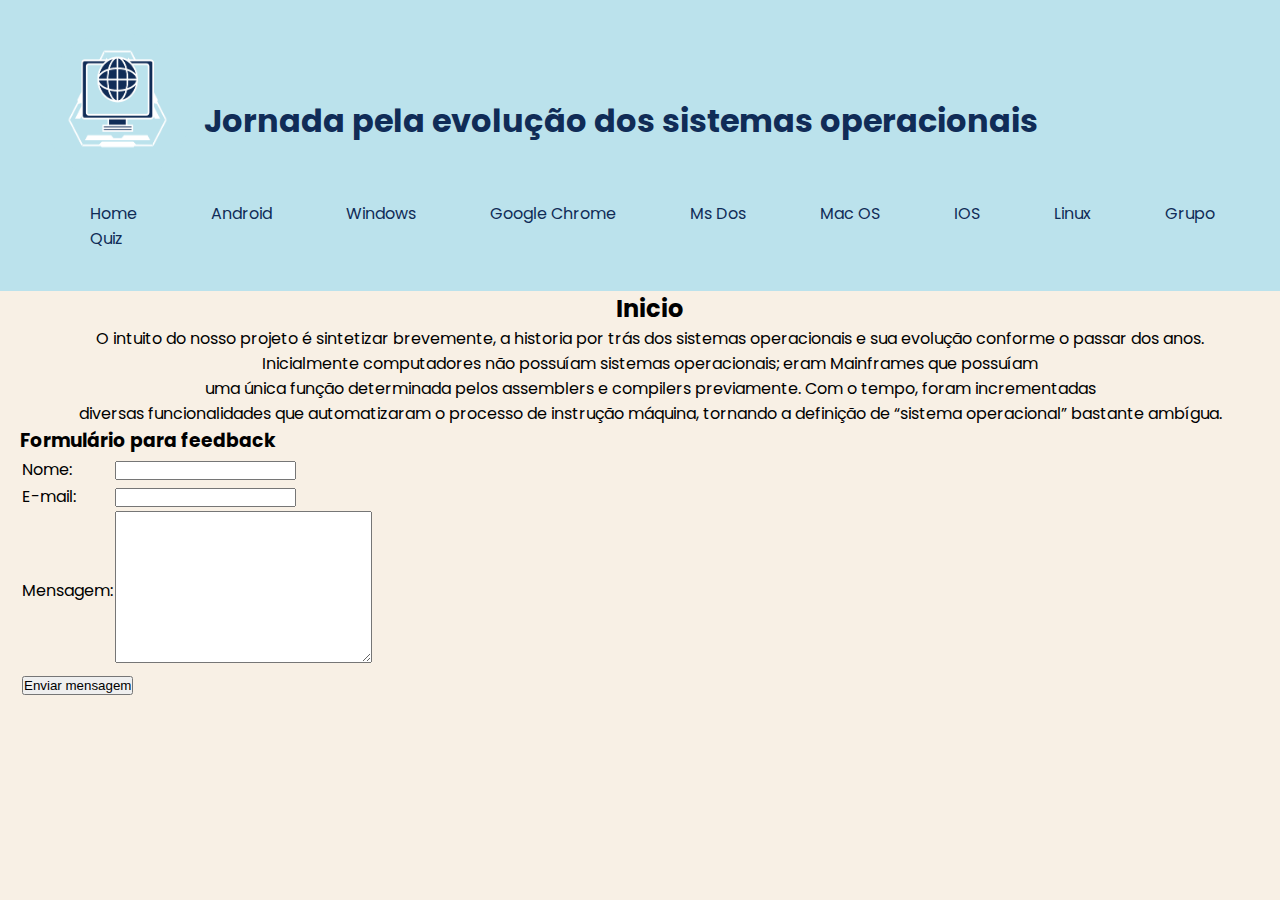
==== comeco.html @ ec0a97aa "Add files via upload" ====
<!DOCTYPE html>
<html lang="en">

<head>
    <meta charset="UTF-8">
    <meta name="viewport" content="width=device-width, initial-scale=1.0">
    <title>GRUPO 2</title>

    <head>
        <meta charset="utf-8">
        <meta name="viewport" content="width=device-width">
        <title>Sistemas operacionais</title>
        <link href="img/favicon.ico" type="image/x-icon" rel="icon">
        <link href="style.css" rel="stylesheet" type="text/css" />
        <link rel="preconnect" href="https://fonts.googleapis.com">
        <link rel="preconnect" href="https://fonts.gstatic.com" crossorigin>
        <link
            href="https://fonts.googleapis.com/css2?family=Poppins:ital,wght@0,100;0,200;0,300;0,400;0,500;0,600;0,700;0,800;0,900;1,100;1,200;1,300;1,400;1,500;1,600;1,700;1,800;1,900&display=swap"
            rel="stylesheet">

    </head>

<body>
    <header class="cabecinha" ; style="position: sticky">
        <table>
            <tr>
                <td><img class="logo" ; src="img/logo2.png" alt="Android"></td>
                <td>
                    <h1 style="color: #102C57;">Jornada pela evolução dos sistemas operacionais</h1>
                </td>
            </tr>
        </table>
        <a href=comeco.html>Home</a>
        <a href=intro.html>Android</a>
        <a href=windows.html> Windows </a>
        <a href="chrome.html">Google Chrome</a>
        <a href=msdos.html> Ms Dos</a>
        <a href=mac.html> Mac OS</a>
        <a href=ios.html> IOS </a>
        <a href=linux.html> Linux</a>
        <a href="grupo.html">Grupo</a>
        <a href="quiz.html">Quiz</a> 
        </nav>
    </header>

    <main>
        <p>
        <div class="titulo1">
            <h2>Inicio</h2>
            <div class="subtexto">
                <p>O intuito do nosso
                    projeto é sintetizar brevemente, a historia
                    por trás dos sistemas operacionais e sua evolução conforme o passar dos anos.
                  <p>
          
                    Inicialmente computadores não possuíam
                    sistemas operacionais; eram Mainframes que possuíam <br>
                    uma única função determinada pelos
                    assemblers e compilers previamente. Com o tempo, foram incrementadas <br>
                     diversas funcionalidades
                    que automatizaram o
                    processo de instrução máquina, tornando a definição de 
                     “sistema operacional” bastante ambígua. <br>
            </div>
        </div>



        <script src="script.js"></script>



        <footer>
            <h3>Formulário para feedback </h3>
            <form action="" method="">
                <table>
                    <tr>
                        <td><label for="nome">Nome:</label></td>
                        <td> <input type="text" name="nome" id="nome"></td>
                    </tr>
                    <tr>
                        <td><label for="email">E-mail:</label></td>
                        <td><input type="email" name="email" id="email"><br></td>
                    </tr>

                    <tr>
                        <td><label for="mensagem">Mensagem:</label></td>
                        <td><textarea name="mensagem" id="mensagem" cols="30" rows="10"></textarea></td>
                    </tr>
                    <tr>
                        <td colspan="2"><input type="submit" value="Enviar mensagem"></td>
                    </tr>
                </table>
        </footer>
        </form>
</body>

</html>
---- style.css ----
body {
  margin-left: 20px;
  font-family: "Poppins", sans-serif;
  background-color: #F8F0E5;

}
header {
  z-index: 999;
 
}


.titulo1 {
  padding-top: 40px;
  text-align: center;


}

.titulo {
  padding-top: 50px;
  

}

.titulo2 {
  padding-top: 50px;
  margin-left: 20px;

  
}


.subtexto {
  text-align: center;


}

.foto,
.foto1 {

  float: right;
  width: 25%;
  margin-left: 20px;
  padding-top: 100px;

}

  
  


.charles {

  float: left;
  margin-left: 10px;
  padding-top: 10px;
}


  


* {
  margin-left: 10px;
  margin: 0;
  padding: 0;
  box-sizing: border-box;
}

.ordem {
  margin-left: 20px;

}

a {
  margin-left: 10px;
  color: #102C57;
  text-decoration: none;
  flex-direction: row;
  position: relative;
  display: inline-flex;
  list-style-type: none;
  align-items: center;
  padding: 0 30px;

}

.letras {
  font-family: "Poppins", sans-serif;

}

a:hover {
  margin-left: 10px;
  color: #9c3607;
  transform: scale(1.05);
  transition: 0.6s;
}

.enia {
  width: 350px;
  border-radius: 0%
}

.enia2 {
  width: 350px;
  border-radius: 0%;


}

.cabecinha {
  background-color: #BBE2EC;
  padding: 40px 4%;
  margin: -20px;
  position: sticky;
  top: 0px;
  left: 0px;
}

.logo {
  background-color: #BBE2EC;
  position: relative;
  top: -10px;
  left: -10px;
  width: 150px;
  height: 150px;
}


cabecinha .links {
  font-size: 20px;
  text-align: center;
  position: relative;
  top: -20px;
  left: -20px;
  border: 1px;
  padding: 5px;
  list-style-type: none;
  color: #515839;
  text-decoration: none;

}

.sobre_mim {
  display: flex;
  height: -40px;


}

.detalhes {
  margin-left: 20px;
}

img {
  width: 70px;
  border-radius: 50%;

}

.trio {
  
  float: left;
  width: 20%;
  margin-right: 25px;
  border-radius: 20%;
  
}

.segunda {
  float: right;
  padding-top: 1px;
  margin-right: 30px;

}

.titulo-segunda {
  float: right;
  padding-top: 3rem;
  margin-right: 67rem;

}

.ttres {
  
  width: 25%;
  padding-top:2rem;
  margin-right: 20px;
  margin-left: 20rem;

}
.circ {

  width: 25%;
  padding-top:2rem;
  

}

.quart {
 
  float: left;
  margin-left: 58rem;
  margin-top: 7rem;
  width: 200px;
  border-radius: 0%
  

}
.aUM {  
  border-radius: 20%;
  margin-top: 40px;
  margin-bottom: 20px;
  width: 200px;
}
.aDOIS {
  
  float: left;
  width: 20rem;
  border-radius: 20%;
  margin-top: -7rem;
  margin-left: 7rem;

}
.quart-g {
  margin-top: 3rem;
  margin-left: 20px;
  position: relative;
  top: -3px;
  width: 200px;
  padding-top:1rem;
  border-radius: 0%
  
}
.textoLinux {
  float: left;
  margin-top: -23rem;
  margin-left: 20px;
  


}

.quinta {
  width: 450px;
  border-radius: 0%;
  margin-bottom:20px;
  padding-top:1rem;

}

.question {
  margin-bottom: 20px;
}
.feedback {
  color: green;
  font-weight: bold;
}

.feedback.incorrect {
  color: red;
}

.quiz {
  padding-top: 3rem; 


}
.submit {
color: #F8F0E5;
background-color: #6b9bae;
top: 20px;
left: 250px; height: 30px; width: 7rem;
border-radius: 0%;
border: none;


}

.liink {
  
  top: -33px;
  left: 29rem;

}

.margem_irmao {
  margin-left: 15rem;
}

.margem_irmaoo {
  margin-left: 5rem;
}

.fotoChrome {
  
  margin-top: 10px;
  margin-left: 1rem;
  
 

}
.fotoMAC {

  float: right;
  width: 25%;
  margin-left: 20px;
  padding-top: 6rem;

}
.mac {
  width: 220px;
  border-radius: 0%; 
  margin-left: -33px;
  margin-bottom: 20px;

}
.mactres {
  width: 220px; 
  margin-left: -33px;
  margin-bottom: 20px;
  border-radius: 20%;


}

.ios {
  width: 220px;
  border-radius: 20%; 
  margin-left: -34px;
  margin-bottom: 25px;

}

.iosmaior {

  width: 300px; 
  margin-left: -57px;
  margin-bottom: 20px;
  border-radius: 20%;


}
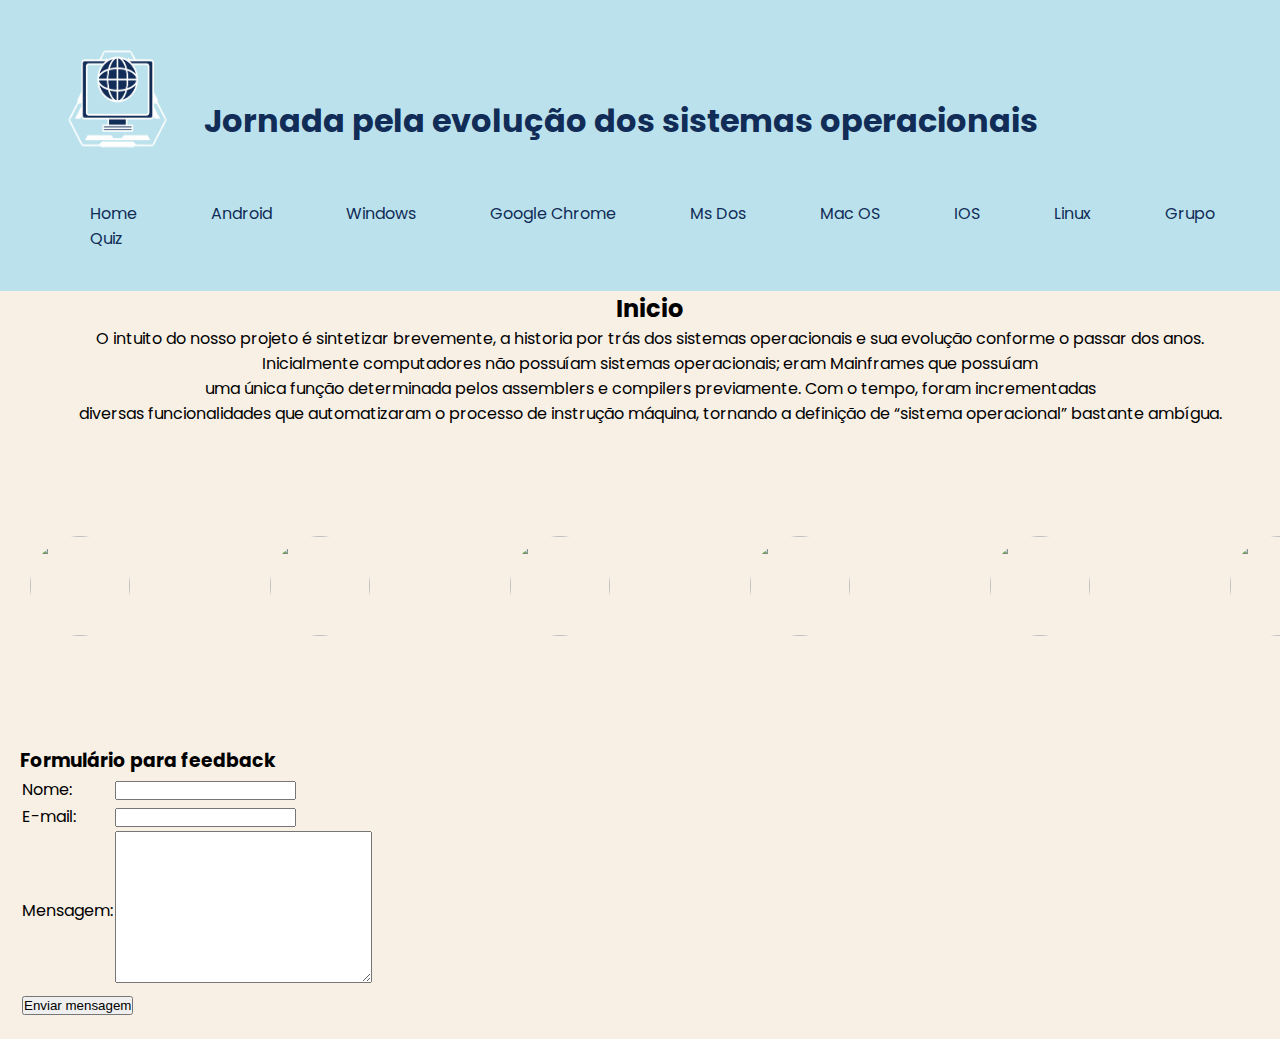
==== commit 59443473: "botei" ====
--- a/comeco.html
+++ b/comeco.html
@@ -64,7 +64,65 @@
             </div>
         </div>
 
+        <div class="macOS">
+            <div class="macOSwrapper">
+                <img class="imagem" src="https://www.kindpng.com/picc/m/172-1724310_mac-os-logo-png-transparent-png.png"
+                    alt="" srcset="">
+                <span class="tooltip">
+                    
+                         Conhecido pela introdução a "Caixa de Ferramentas", facilitou a organização e gerenciamento de dados.
+                    
+                </span>
+            </div>
+            <div class="macOSwrapper">
+                <img class="imagem" src="https://www.compassis.com/downloads/2021/12/logo-linux_1.png" alt="">
+                <span class="tooltip">
 
+                    Pode ser facilmente customizado, possui segurança robusta e é muito versátil em relação ao hardware operante.eit 
+                    
+                </span>
+            </div>
+            <div class="macOSwrapper">
+                <img class="imagem" src="https://th.bing.com/th/id/OIP.yInMfznW_tbDrFW9TJklgAHaHa?rs=1&pid=ImgDetMain"
+                    alt="">
+                    <span class="tooltip">
+
+                        É um sistema operacional completo para dispositivos móveis capaz de gerenciar a touch screen e câmera, por exemplo.
+
+                    </span>
+            </div>
+            <div class="macOSwrapper">
+                <img class="imagem" src="https://th.bing.com/th/id/R.96f372af44370c18c5fd7b46f795ad9b?rik=2mCvOdSna6un5w&riu=http%3a%2f%2f1000logos.net%2fwp-content%2fuploads%2f2017%2f06%2fWindows-Logo.png&ehk=GUU5dtq3QpNLGqKXJJzipTP56BwO5N4shpMgSAoDb3k%3d&risl=&pid=ImgRaw&r=0"
+                    alt="">
+                    <span class="tooltip">
+
+                        Tem como funções principais interpretar comandos, armazenar arquivos e controlar periféricos a fim de otimizar a experiência do usuário.
+
+
+                    </span>
+            </div>
+            <div class="macOSwrapper">
+                <img class="imagem" src="https://logos-world.net/wp-content/uploads/2020/08/Google-Chrome-Logo-2011-2014.png"
+                    alt="">
+                    <span class="tooltip">
+
+                        Permite o uso dos aplicativos da Chrome Web Store, transformando o navegador em uma interface similar a um desktop.
+
+                    </span>
+            </div>
+            <div class="macOSwrapper">
+                <img class="imagem" src="https://th.bing.com/th/id/R.e6860296210853747e415f8ce713442d?rik=o9Z45mwEIS5OQw&riu=http%3a%2f%2fwww.thealmightyguru.com%2fWiki%2fimages%2fthumb%2f3%2f39%2fMS-DOS_-_Logo.svg%2f600px-MS-DOS_-_Logo.svg.png&ehk=1Zp%2fqRPfd6nlSIVGILoW3uRQHL05bqYEGzob%2bm5O%2bss%3d&risl=&pid=ImgRaw&r=0" alt="">
+                <span class="tooltip"></span>
+            </div>
+            <div class="macOSwrapper">
+                <img class="imagem" src="https://seeklogo.com/images/I/ios-logo-3075579597-seeklogo.com.png" alt="">
+                <span class="tooltip">
+
+
+                    
+                </span>
+            </div>
+        </div>
 
         <script src="script.js"></script>
 
--- a/style.css
+++ b/style.css
@@ -39,8 +39,7 @@
 
 .foto,
 .foto1 {
-
-  float: right;
+  display: inline-flex;
   width: 25%;
   margin-left: 20px;
   padding-top: 100px;
@@ -71,7 +70,9 @@
 
 .ordem {
   margin-left: 20px;
-
+}
+.ordem pre{
+  font-family: "Poppins", sans-serif;
 }
 
 a {
@@ -343,4 +344,47 @@
   border-radius: 20%;
 
 
+}
+
+.macOS {
+  position: relative;
+  display: flex;
+  flex-wrap: nowrap;
+ 
+}
+.macOSwrapper .tooltip {
+  display: inline-flex;
+  visibility: hidden;
+  width: 120px;
+  background-color: black;
+  color: #fff;
+  text-align: center;
+  padding: 5px 0;
+  border-radius: 6px;
+  z-index: 1;
+  top: -5px;
+  left: 105%;
+}
+.macOSwrapper:hover .tooltip{
+  visibility: visible;
+}
+.macOSwrapper{
+  display: flex;
+  justify-content: center;
+  align-items: center;
+  width: calc(50% - 20px);
+  height: 300px;
+  margin: 10px;
+}
+.imagem {
+  display: inline-flex;
+  object-fit: contain;
+  width: 100px;
+  height: 100px;
+  transition:transform 0.25s ease;
+}
+
+.imagem:hover {
+  -webkit-transform:scale(1.5);
+  transform:scale(1.5);
 }